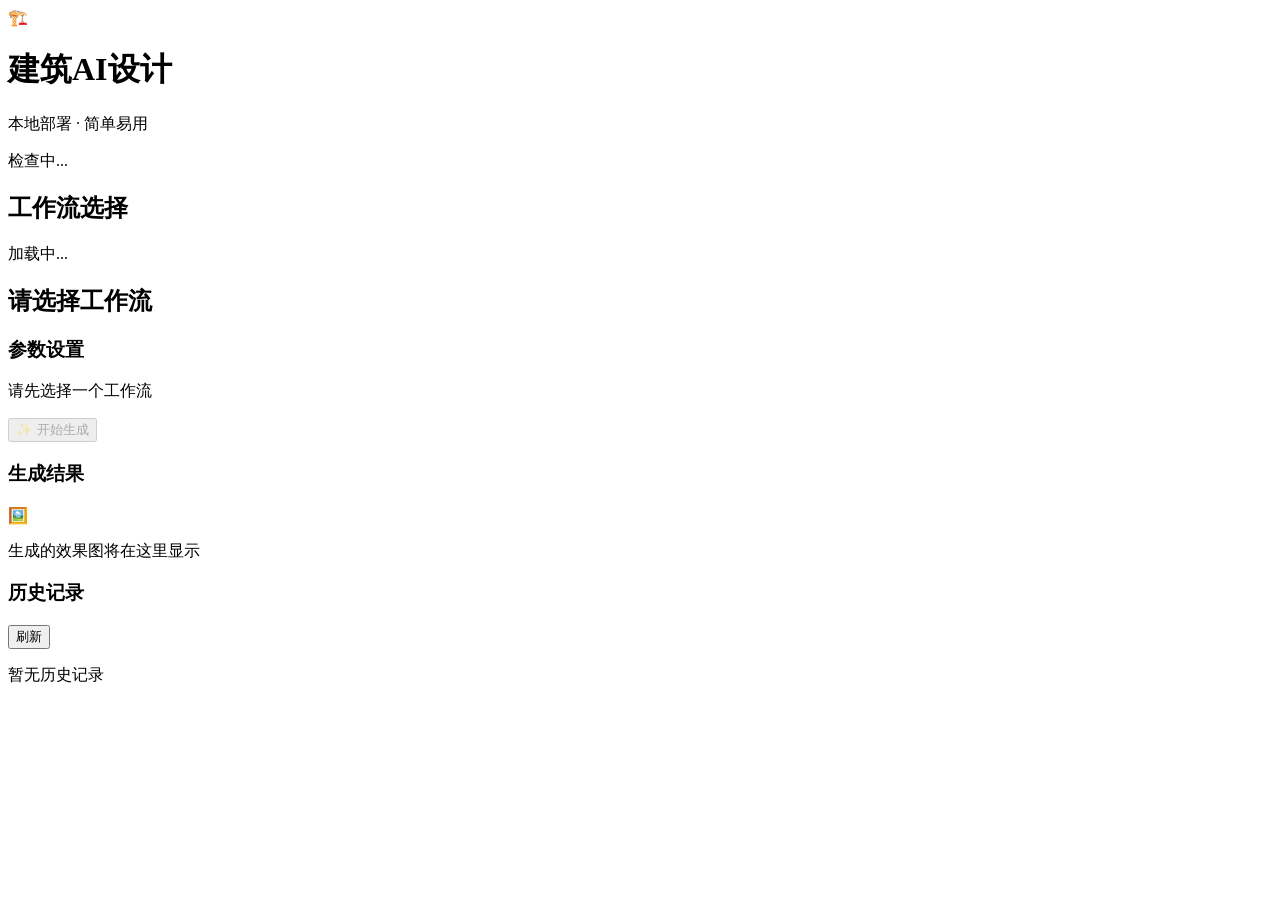
==== frontend/index.html @ f3bff2d1 "feat: 建筑AI设计辅助工具本地部署项目任务书 Co-authored-by: traeagent <traeagent@users.noreply.github.com>" ====
<!DOCTYPE html>
<html lang="zh-CN">
<head>
    <meta charset="UTF-8">
    <meta name="viewport" content="width=device-width, initial-scale=1.0">
    <title>建筑AI设计辅助工具</title>
    <link rel="stylesheet" href="/static/style.css">
</head>
<body>
    <header class="header">
        <div class="header-inner">
            <div class="logo">
                <div class="logo-icon">🏗️</div>
                <div class="logo-text">
                    <h1>建筑AI设计</h1>
                    <p>本地部署 · 简单易用</p>
                </div>
            </div>
            <div class="status-bar">
                <span class="status-dot" id="statusDot"></span>
                <span id="statusText">检查中...</span>
            </div>
        </div>
    </header>

    <main class="main-container">
        <aside class="sidebar">
            <h2 class="sidebar-title">工作流选择</h2>
            <div class="workflow-list" id="workflowList">
                <div class="loading">加载中...</div>
            </div>
        </aside>

        <section class="content">
            <div class="content-header">
                <h2 id="workflowName">请选择工作流</h2>
                <p id="workflowDesc" class="workflow-desc"></p>
            </div>

            <div class="content-body">
                <div class="panel params-panel">
                    <h3>参数设置</h3>
                    <form id="paramsForm" class="params-form">
                        <div class="empty-state" id="paramsEmpty">
                            <p>请先选择一个工作流</p>
                        </div>
                    </form>
                    <div class="form-actions">
                        <button type="button" class="btn btn-primary btn-lg" id="generateBtn" disabled>
                            <span class="btn-icon">✨</span>
                            <span>开始生成</span>
                        </button>
                    </div>
                </div>

                <div class="panel result-panel">
                    <h3>生成结果</h3>
                    <div class="result-area" id="resultArea">
                        <div class="empty-state" id="resultEmpty">
                            <div class="empty-icon">🖼️</div>
                            <p>生成的效果图将在这里显示</p>
                        </div>
                        <div class="result-images" id="resultImages"></div>
                        <div class="progress-area" id="progressArea" style="display: none;">
                            <div class="progress-bar">
                                <div class="progress-fill" id="progressFill"></div>
                            </div>
                            <p class="progress-text" id="progressText">准备中...</p>
                        </div>
                    </div>
                </div>
            </div>

            <div class="history-section">
                <div class="history-header">
                    <h3>历史记录</h3>
                    <button class="btn btn-link" id="refreshHistoryBtn">刷新</button>
                </div>
                <div class="history-list" id="historyList">
                    <p class="text-muted">暂无历史记录</p>
                </div>
            </div>
        </section>
    </main>

    <script src="/static/app.js"></script>
</body>
</html>
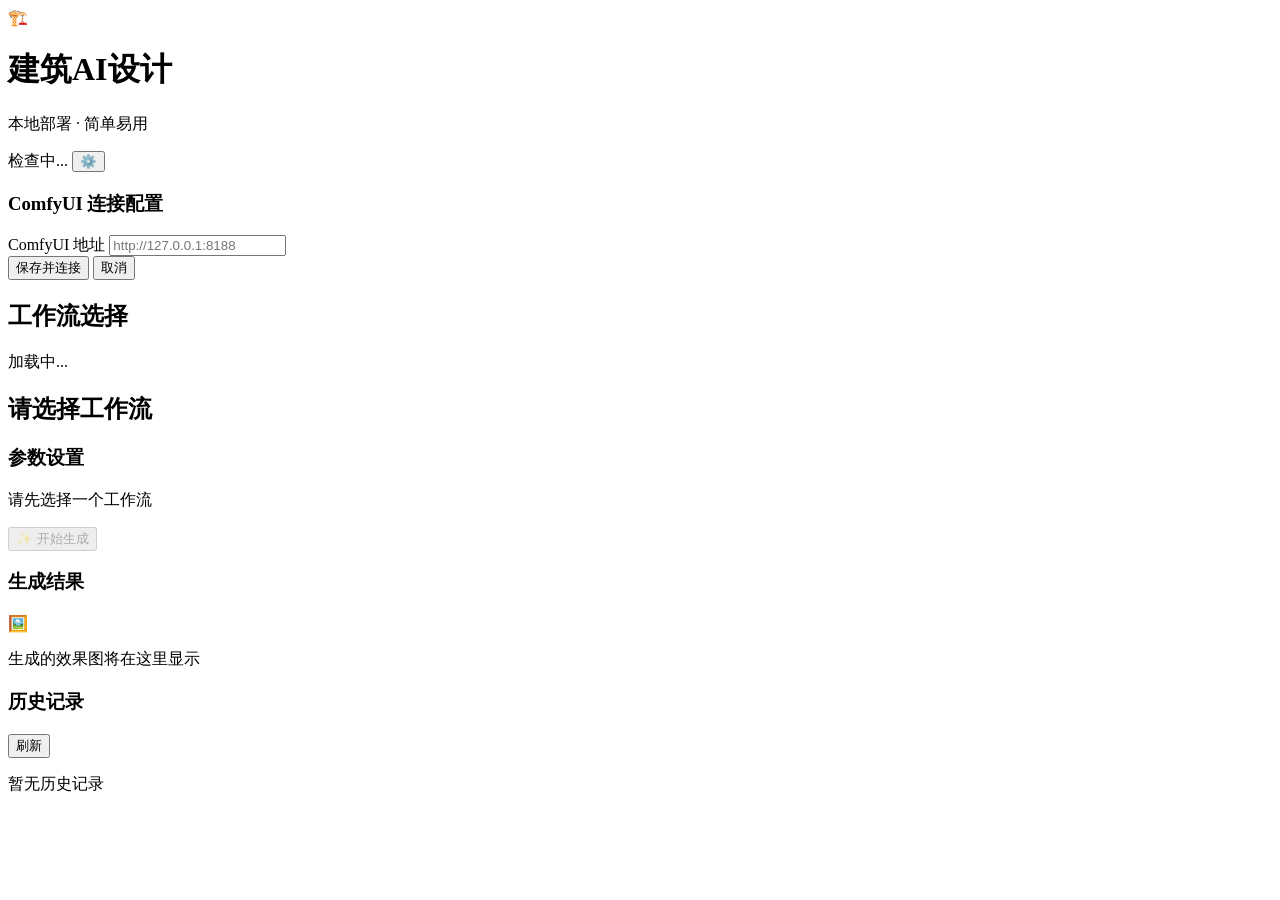
==== commit c83ce237: "feat: 建筑AI设计辅助工具本地部署项目任务书 Co-authored-by: traeagent <traeagent@users.noreply.github.com>" ====
--- a/frontend/index.html
+++ b/frontend/index.html
@@ -19,6 +19,19 @@
             <div class="status-bar">
                 <span class="status-dot" id="statusDot"></span>
                 <span id="statusText">检查中...</span>
+                <button class="btn btn-config" id="configBtn">⚙️</button>
+            </div>
+
+            <div class="config-panel" id="configPanel">
+                <h3>ComfyUI 连接配置</h3>
+                <div class="form-group">
+                    <label for="comfyuiUrl">ComfyUI 地址</label>
+                    <input type="text" id="comfyuiUrl" placeholder="http://127.0.0.1:8188">
+                </div>
+                <div class="config-actions">
+                    <button class="btn btn-primary" id="saveConfigBtn">保存并连接</button>
+                    <button class="btn btn-link" id="cancelConfigBtn">取消</button>
+                </div>
             </div>
         </div>
     </header>
